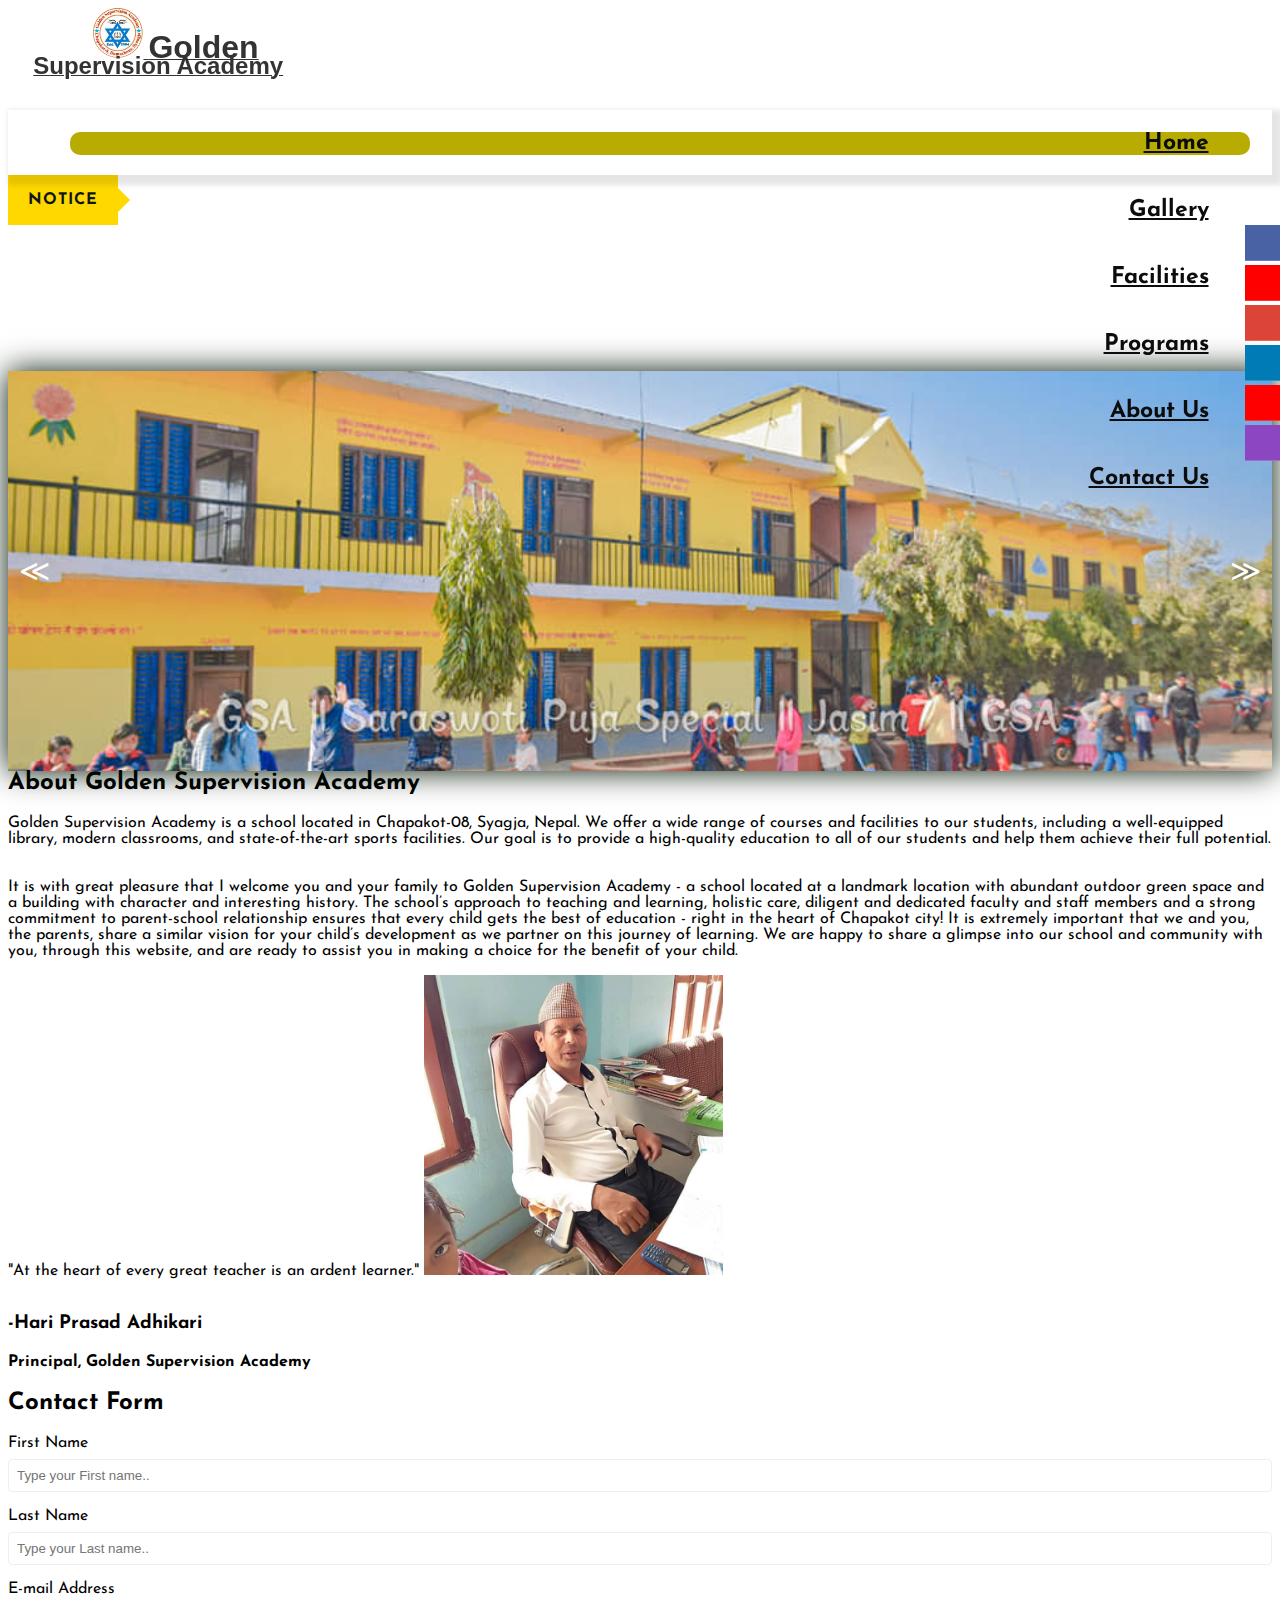
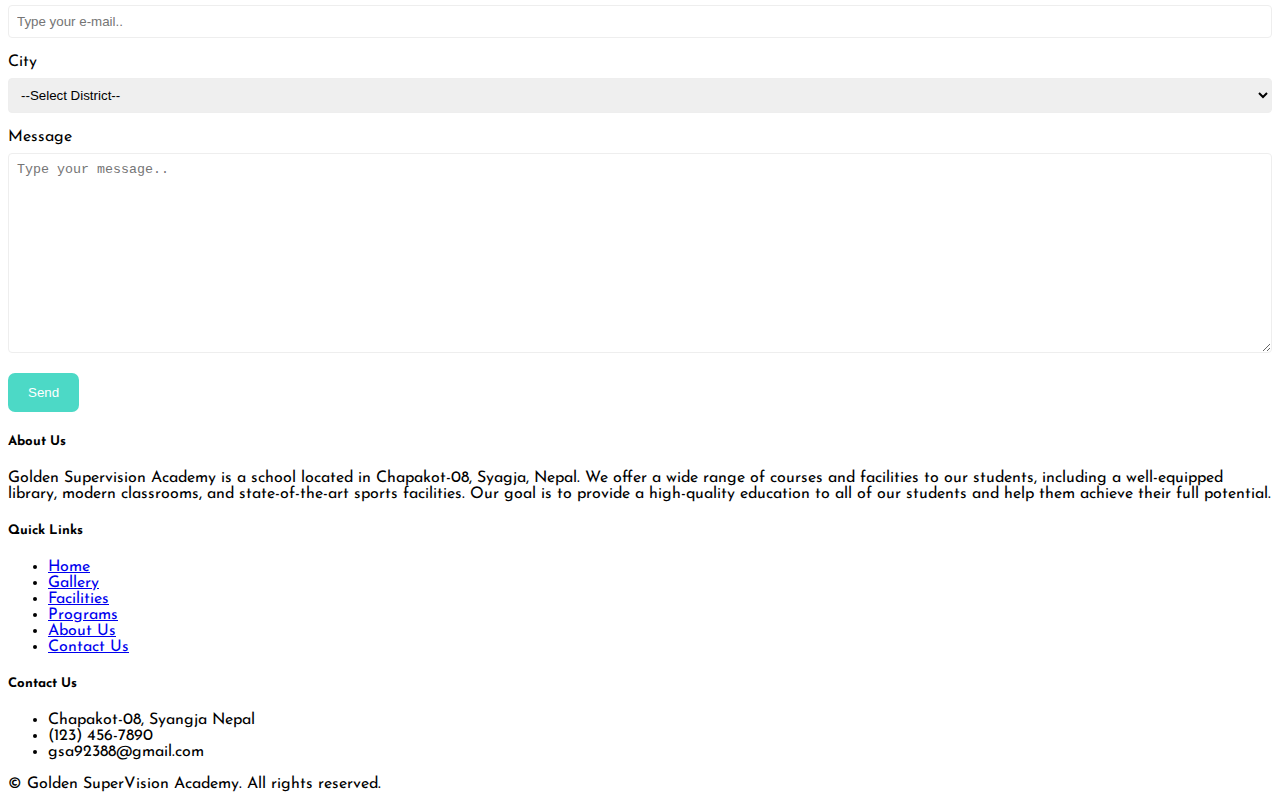
==== index.html @ 0e9f52c4 "contact form" ====
<!DOCTYPE html>
<html lang="en">
<head>
    <meta charset="UTF-8">
    <meta http-equiv="X-UA-Compatible" content="IE=edge">
    <meta name="viewport" content="width=device-width, initial-scale=1.0">
    <title>Golden Supervision Academy</title>
    <link rel="shortcut icon" href="/assets/log.png">
    <style>
      @import url('https://fonts.googleapis.com/css2?family=Josefin+Sans:wght@500&display=swap');
    </style>
    <link href="https://cdn.jsdelivr.net/npm/bootstrap@5.0.2/dist/css/bootstrap.min.css" rel="stylesheet" integrity="sha384-EVSTQN3/azprG1Anm3QDgpJLIm9Nao0Yz1ztcQTwFspd3yD65VohhpuuCOmLASjC" crossorigin="anonymous">
    <link rel="stylesheet" type="text/css" href="style.css">
    <link rel="stylesheet" href="https://cdnjs.cloudflare.com/ajax/libs/font-awesome/6.3.0/css/all.min.css" integrity="sha512-SzlrxWUlpfuzQ+pcUCosxcglQRNAq/DZjVsC0lE40xsADsfeQoEypE+enwcOiGjk/bSuGGKHEyjSoQ1zVisanQ==" crossorigin="anonymous" referrerpolicy="no-referrer" />
    <link rel="preconnect" href="https://fonts.googleapis.com">
    <link rel="preconnect" href="https://fonts.gstatic.com" crossorigin>
    <link href="https://fonts.googleapis.com/css2?family=Comfortaa:wght@300&display=swap" rel="stylesheet">
</head>
<body>
<div class="nav-justified position-fixed w-100">
<nav class="navbar navbar-expand-lg navbar-light bg-light fixed-top ms-0 me-xl-5">
    <a class="navbar-brand position-relative order-0" href="/">
        <img src="/assets/log.png" class="w-auto" alt="Golden Supervision Academy logo">
        <span class="logotext-golden" >
            <span class="text-large">Golden</span>
            <br>Supervision Academy
        </span>
    </a>
    <button class="navbar-toggler fa fa-bars order-0 position-fixed"  type="button" data-bs-toggle="collapse" data-bs-target="#navbarNav" aria-controls="navbarNav" aria-expanded="false" aria-label="Toggle navigation">
        <span class=""></span>
      </button>
      <div class="collapse navbar-collapse navbar-nav-container h-50 position-relative" id="navbarNav">
        <ul class="navbar-nav ms-auto position-sticky" style="width:auto">
          <li class="nav-item">
            <a class="nav-link" href="index.html" id="active">Home</a>
          </li>
          <li class="nav-item">
            <a class="nav-link" href="gallery.html">Gallery</a>
          </li>
          <li class="nav-item">
            <a class="nav-link" href="facilities.html">Facilities</a>
          </li>
          <!-- <li class="nav-item">
            <a class="nav-link" href="downloads.html">Downloads</a>
          </li> -->
          <li class="nav-item">
            <a class="nav-link" href="programs.html">Programs</a>
          </li>
          <li class="nav-item d-inline">
            <a class="nav-link" href="about-us.html">About Us</a>
          </li>
          <li class="nav-item d-inline">
            <a class="nav-link" href="contact-us.html">Contact Us</a>
          </li>
        </ul>
        
      </div>
      
      
</nav>
<div class="notice-bar">
    <div class="scrolling-notice">
           <div class="scrolling-notice-inner bg-success" id="notice">
               <span class="scrolling-notice-label-wrapper">
                   <span class="scrolling-notice-label undefined">Notice</span>
               </span>
               <div class="notice-text">
                   <ul class="list-inline mb-0" >
                       <li class="list-inline-item">
                           <a href="/notice/Holidays">Tomorrow is Loca Hoiday.</a>
                       </li>
                       <li class="list-inline-item">
                           <a href="/notice/online-banking-transaction">Online Banking Transaction</a>
                       </li>
                   </ul>
               </div>
       </div>
   </div>
</div>
</div>
<div class="sticky-social-media">
    <div class="client">
        <a href="https://www.facebook.com/profile.php?id=100045764452801" target="_blank">
            <i class="fa-brands fa-facebook"></i>
        </a>
    </div>
    <div class="client">
        <a href="https://twitter.com" target="_blank">
            <i class="fa-brands fa-square-twitter"></i>
        </a>
    </div>
    <div class="client">
        <a href="https://plus.google.com" target="_blank">
            <i class="fa-brands fa-google-plus"></i>
        </a>
    </div>
    <div class="client">
        <a href="https://www.linkedin.com" target="_blank">
            <i class="fa-brands fa-linkedin"></i>
        </a>
    </div>
    <div class="client">
        <a href="https://www.pinterest.com" target="_blank">
            <i class="fa-brands fa-pinterest"></i>
        </a>
    </div>
    <div class="client">
        <a href="https://www.instagram.com" target="_blank">
            <i class="fa-brands fa-instagram"></i>
        </a>
    </div>
</div>

<!-- main item goes from here -->
<main class=" container-fluid ms-0 pb-sm-1 ps-0 position-relative"> 
    <div class="row position-relative">
      <div class="col-md-6">
        <div id="slider">
          <div id="slideWrap">
            <ul> 
              <li><img src="/assets/puja.jpg" alt=""></li>
              <li><img src="/assets/da.jpg" alt=""></li>
              <li><img src="/assets/three.jpg" alt=""></li>
              <li><img src="/assets/game.jpg" alt=""></li>
            </ul>
          </div>
          <a id="prev" href="#">&#8810;</a>
          <a id="next" href="#">&#8811;</a>
        </div>
      </div>
      <div class="col-md-6 p-5">
        <section class="about">
          <h2>About Golden Supervision Academy</h2>
          <p>Golden Supervision Academy is a school located in Chapakot-08, Syagja, Nepal. We offer a wide range of courses and facilities to our students, including a well-equipped library, modern classrooms, and state-of-the-art sports facilities. Our goal is to provide a high-quality education to all of our students and help them achieve their full potential.</p>
        </section>
      </div>
    </div>
  
    <div class="row">
      <div class="col-md-6 p-5">
        <section class="message-section">
          <div class="message">
            <p>It is with great pleasure that I welcome you and your family to Golden Supervision Academy - a school located at
                a landmark location with abundant outdoor green space and a building with character and interesting history. The school’s approach to teaching and learning, holistic care,
                diligent and dedicated faculty and staff members and a strong commitment to parent-school
                relationship ensures that every child gets the best of education - right in the heart of Chapakot
                city! It is extremely important that we and you, the parents, share a similar vision for your
                child’s development as we partner on this journey of learning. We are happy to share a glimpse into
                our school and community with you, through this website, and are ready to assist you in making a
                choice for the benefit of your child.</p>
            <div class="message-quote">
              <p>"At the heart of every great teacher is an ardent learner."</p>
              <img src="assets/hari.jpg" alt="" loading="lazy" style="height: 300px;">
              <h3> -Hari Prasad Adhikari</h3>
              <h4>Principal, Golden Supervision Academy</h4>
            </div>
          </div>
        </section>
      </div>
      <div class="col-md-6 ms-0 p-lg-2">
        <div class="contact-us pe-5">
          <h2>Contact Form</h2>
            <form name="contact" id="contact-form " method="POST" data-netlify="true" data-netlify-honeypot="bot-field">
            <input type="hidden" name="form-name" value="contact">
            <label for="firstname">First Name</label>
            <input type="text" id="firstname" name="firstname" placeholder="Type your First name.." required>
            <label for="lname">Last Name</label>
            <input type="text" id="lname" name="surname" placeholder="Type your Last name.." required>
            <label for="mail">E-mail Address</label>
            <input type="text" id="mail" name="e-mail" placeholder="Type your e-mail.." required>
            <label id="city">City</label>
            <select id="district" name="district" required>
              <option value="">--Select District--</option>
              <option value="achham">Achham</option>
              <option value="arghakhanchi">Arghakhanchi</option>
              <option value="baglung">Baglung</option>
              <option value="baitadi">Baitadi</option>
              <option value="bajhang">Bajhang</option>
              <option value="bajura">Bajura</option>
              <option value="banke">Banke</option>
              <option value="bara">Bara</option>
              <option value="bardiya">Bardiya</option>
              <option value="bhaktapur">Bhaktapur</option>
              <option value="bhojpur">Bhojpur</option>
              <option value="chitwan">Chitwan</option>
              <option value="dadeldhura">Dadeldhura</option>
              <option value="dailekh">Dailekh</option>
              <option value="dang">Dang</option>
              <option value="darchula">Darchula</option>
              <option value="dhading">Dhading</option>
              <option value="dhankuta">Dhankuta</option>
              <option value="dhanusha">Dhanusha</option>
              <option value="dolakha">Dolakha</option>
              <option value="dolpa">Dolpa</option>
              <option value="doti">Doti</option>
              <option value="eastern rukum">Eastern Rukum</option>
              <option value="gorkha">Gorkha</option>
              <option value="gulmi">Gulmi</option>
              <option value="humla">Humla</option>
              <option value="ilam">Ilam</option>
              <option value="jajarkot">Jajarkot</option>
              <option value="jhapa">Jhapa</option>
              <option value="jumla">Jumla</option>
<option value="kailali">Kailali</option>
<option value="kalikot">Kalikot</option>
<option value="kanchanpur">Kanchanpur</option>
<option value="kapilvastu">Kapilvastu</option>
<option value="kaski">Kaski</option>
<option value="kathmandu">Kathmandu</option>
<option value="kavrepalanchok">Kavrepalanchok</option>
<option value="khotang">Khotang</option>
<option value="lalitpur">Lalitpur</option>
<option value="lamjung">Lamjung</option>
<option value="mahottari">Mahottari</option>
<option value="makwanpur">Makwanpur</option>
<option value="manang">Manang</option>
<option value="morang">Morang</option>
<option value="mugu">Mugu</option>
<option value="mustang">Mustang</option>
<option value="myangdi">Myangdi</option>
<option value="nawalpur">Nawalpur</option>
<option value="nuwakot">Nuwakot</option>
<option value="okhaldhunga">Okhaldhunga</option>
<option value="palpa">Palpa</option>
<option value="panchthar">Panchthar</option>
<option value="parasi">Parasi</option>
<option value="parbat">Parbat</option>
<option value="parsa">Parsa</option>
<option value="pyuthan">Pyuthan</option>
<option value="ramechhap">Ramechhap</option>
<option value="rasuwa">Rasuwa</option>
<option value="rautahat">Rautahat</option>
<option value="rolpa">Rolpa</option>
<option value="rupandehi">Rupandehi</option>
<option value="salyan">Salyan</option>
<option value="sankhuwasabha">Sankhuwasabha</option>
<option value="saptari">Saptari</option>
<option value="sarlahi">Sarlahi</option>
<option value="sindhuli">Sindhuli</option>
<option value="sindhupalchok">Sindhupalchok</option>
<option value="siraha">Siraha</option>
<option value="solukhumbu">Solukhumbu</option>
<option value="sunsari">Sunsari</option>
<option value="surkhet">Surkhet</option>
<option value="syangja">Syangja</option>
<option value="tanahun">Tanahun</option>
<option value="taplejung">Taplejung</option>
<option value="terhathum">Terhathum</option>
<option value="terhathum">udayapur</option>
<option value="terhathum">Western Rukum</option>
            </select>
            <label for="message">Message</label>
            <textarea id="message" name="message" placeholder="Type your message.." required style="height: 200px"></textarea>
            <input type="submit" value="Send">
          </form>
          <div id="thank-you" style="display: none; background-color: rgb(176, 179, 179); font-size: xx-large;"><p>Thank you for contacting us!!! </p><br> &#10084;</div>
      
      </div>
    </div>
  </main>



  <!-- footer section goes here -->
  <footer class="bg-light py-3">
    <div class="container">
      <div class="row">
        <div class="col-md-6">
          <h5>About Us</h5>
          <p>Golden Supervision Academy is a school located in Chapakot-08, Syagja, Nepal. We offer a wide range of courses and facilities to our students, including a well-equipped library, modern classrooms, and state-of-the-art sports facilities. Our goal is to provide a high-quality education to all of our students and help them achieve their full potential.</p>
        </div>
        <div class="col-md-3">
          <h5>Quick Links</h5>

          <ul class="list-unstyled">
            <li><a href="index.html">Home</a></li>
            <li><a href="gallery.html">Gallery</a></li>
            <li><a href="facilities.html">Facilities</a></li>
            <li><a href="programs.html">Programs</a></li>
            <li><a href="about-us.html">About Us</a></li>
            <li><a href="contact-us.html">Contact Us</a></li>
          </ul>
        </div>
        <div class="col-md-3">
          <h5>Contact Us</h5>
          <ul class="list-unstyled">
            <li><i class="bi bi-geo-alt-fill"></i> Chapakot-08, Syangja Nepal</li>
            <li><i class="bi bi-telephone-fill"></i> (123) 456-7890</li>
            <li><i class="bi bi-envelope-fill"></i> gsa92388@gmail.com</li>
          </ul>
        </div>
      </div>
      <div class="row mt-3">
        <div class="col-md-12 text-center">
          <p>&copy; Golden SuperVision Academy. All rights reserved.</p>
        </div>
      </div>
    </div>
  </footer>
  
 <script src="https://code.jquery.com/jquery-3.6.0.min.js"></script>
<script src="https://cdn.jsdelivr.net/npm/bootstrap@5.0.2/dist/js/bootstrap.bundle.min.js"></script>

<script src="script.js"></script>
</body>
</html>
---- style.css ----
/* Style for the navbar */
/* html{
  font-family: 'Josefin Sans', sans-serif;
} */
.navbar {
    /* background-color: rgb(70, 64, 64); */
    /* box-shadow: 0px 1px 5px rgba(0, 0, 0, 0.1); */
    width: 100%;
    height: 100%;
    position: relative;
    padding: 0;
    z-index: 999;
}
body{ 
  position:absolute;
  z-index: -1;
  font-family: 'Josefin Sans', sans-serif;

}

/* Style for the navbar brand */
.navbar-brand {
    display: block;
    align-items: center;
    font-size: 1rem;
    color: #333;
    margin-left: 2%;
    margin-right: 3%;
    padding: 0;
    
}

.text-large{
    font-size: xx-large;
    font-family: 'Franklin Gothic Medium', 'Arial Narrow', Arial, sans-serif;
    font-weight: 800;
    }
  

/* Style for the logo image */
.navbar-brand img {
    max-height: 50px;
    margin-left: 5%;
    margin-bottom: 0;
}

/* Style for the logo text */
.logotext-golden {
    font-weight: 800;
    font-size: 1.5rem;
    line-height: 0;
    color: #333;
    font-family: 'Franklin Gothic Medium', 'Arial Narrow', Arial, sans-serif;
    text-align: center;
}

/* Style for the nav links container */
.nav-link {
    
    display: flex;
    justify-content: flex-end;
    margin: 0;
}


/* Style for the nav links */
.nav-item .nav-link {
  font-size: larger;
    font-weight: 700;
    color: rgb(12, 12, 12);
    transition: color 0.3s;
    margin: 17px;
    border-radius: 10px;
    border-width: 1px;
    border-collapse: separate;
    
}

/* Style for the hamburger menu button */
.navbar-toggler {
    border: none;
    outline: none;
    padding: 0;
    margin: 0;
    background-color: transparent;
}

/* Style for the hamburger menu icon */
.navbar-toggler-icon {
    background-color: rgb(207, 42, 42);
    height: 4px;
    width: 20px;
    display: block;
    transition: background-color 0.3s;
}

.navbar-expand-lg .navbar-nav .nav-link {
  padding-right: 1.8em;
  /* padding-left: rem; */
}
/* Hover effect for hamburger menu icon */
.navbar-toggler:hover .navbar-toggler-icon {
    background-color: #f39c12;
    
}

/* Style for the expanded menu */
.collapse.navbar-collapse {
    /* background-color: #fff; */
    width: auto;
    height: 65px;
    padding: 2px, 2px;
    box-shadow: 5px 5px 5px 5px rgba(0, 0, 0, 0.1);
    justify-content: space-between;
}

/* Style for the expanded menu links */
.collapse.navbar-collapse .nav-item {
    display: block;
    padding: 5px 5px;
    font-weight: 700;
    font-size: larger;
    color: #333;
    margin: auto;
   /* margin-right: 5px;
   margin-left: 5px; */
    transition: color 0.3s;
}

/* Hover effect for expanded menu links */
.collapse.navbar-collapse .nav-link:hover {
    color: #f39c12;
}

/* Active link style for expanded menu */
.collapse.navbar-collapse .nav-link.active {
    color: #f39c12;
    font-weight: bold;
    
}
.navbar-toggler .icon-bar {
    width: 22px;
    height: 2px;
    display: block;
    margin: 4px auto;
    transition: all 0.2s;
  }
  
  .navbar-toggler .icon-bar.crossed {
    transform: rotate(45deg);
  }
  
  .navbar-toggler .icon-bar.crossed:before {
    top: 0;
    transform: rotate(-90deg);
  }
  
  .navbar-toggler .icon-bar.crossed:after {
    top: 0;
    transform: rotate(90deg);
  }
  
  .navbar-toggler.collapsed .icon-bar.crossed {
    transform: rotate(0);
  }
  
  .navbar-toggler.collapsed .icon-bar.crossed:before {
    top: -10px;
  }
  
  .navbar-toggler.collapsed .icon-bar.crossed:after {
    top: 10px;
  }
 

  /* nav hover item */
  #active{
    background: rgb(184, 172, 2);
  }
  .nav-link:hover:not(#active){
    background-color: rgb(13, 250, 238); 
  }
  .nav-link:hover {
    background: rgb(184, 172, 2);
    color: black;
    opacity: 0.7;
  }
/* 
notice bar over here */
.notice-bar{
    position: relative;
    margin-top: 0%;
    margin-bottom: 0%;
  }
    .scrolling-notice{
      color:rgb(95, 9, 9);height:50px;
      line-height:50px;
  }
  .scrolling-notice-inner{
      height:50px;
      position:relative;
      overflow:hidden;
    
  }
  .scrolling-notice-label-wrapper{
      top:0;
      left:0;
      z-index: 1;
      position:absolute
  }
  .scrolling-notice-label{
      height:50px;
      display:inline-block;
      padding:0 20px;
      font-size:16px;
      font-weight:700;
      background-color:#ffd800;
      color:#111518;
      letter-spacing:1px;
      text-transform:uppercase
  }
  .scrolling-notice-label:after{
      content:"";
      position:absolute;
      z-index: 1;
      top:calc(50% - 12px);
      left:100%;
      border:12px solid transparent;
      border-left-color:#ffd800
  }
  .notice-text{
      position:absolute;
      width:100%;
      height:100%;
      -webkit-transform:translateX(100%);
      transform:translateX(100%);
      -webkit-animation:scroll 1s linear infinite;
      animation:scroll 20s linear infinite
  }
  .notice-text ul{
      white-space:nowrap
  }
  .notice-text a{
    font-family: 'Franklin Gothic Medium', 'Arial Narrow', Arial, sans-serif;
      color:rgb(7, 7, 7);
      font-size: 25px;
      font-weight: 400;
      -webkit-animation:blink 1s ease-in-out infinite;
      animation:blink 1s ease-in-out infinite
  }
  .notice-text:hover{
      -webkit-animation-play-state:paused;
      animation-play-state:paused
  }
  @-webkit-keyframes scroll{
      0%{
          -webkit-transform:translateX(100%)
      }
      to{
          -webkit-transform:translateX(-100%)
      }
  }
  @keyframes scroll{
      0%{
          -webkit-transform:translateX(100%);
          transform:translateX(100%)
      }
      to{
          -webkit-transform:translateX(-100%);
          transform:translateX(-100%)
      }
  }
  .notice-text .list-inline .list-inline-item{
      position:relative;
      padding-left:15px;
      margin-right:30px
  }
  .notice-text .list-inline .list-inline-item:last-child{
      margin-right:0
  }
  .notice-text .list-inline .list-inline-item:before{
      content:"";
      width:6px;
      height:6px;
      border-radius:50%;
      background:#ffd800;
      position:absolute;
      left:0;
      top:50%;
      -webkit-transform:translateY(-50%);
      transform:translateY(-50%)
  }
  .notice-text .list-inline .list-inline-item a{
      transition:color .2s linear;
      text-decoration:none;
      white-space:nowrap
  }
  .notice-text .list-inline .list-inline-item a:hover{
      text-decoration:none;
      color:#ffd800
  }

  /* stickey social media content */
  .sticky-social-media{
    position:fixed;
    right:0;
    top:25%;
    z-index:50;
  }
  .sticky-social-media a i{
    color:#fff;
    display:inline-block;
    height:35px;
    width:35px;
    line-height: 35px;
    background-color:red;
    text-align:center;
    border-bottom:1px solid rgba(255, 255, 255, 0.2)
  }
  .sticky-social-media a i.fa-facebook{
    background-color:#4862A3
  }
  .sticky-social-media a i.fa-twitter{
    background-color:#00ABF1
  }
  .sticky-social-media a i.fa-google-plus{
    background-color:#DB4437
  }
  .sticky-social-media a i.fa-youtube{
    background-color:#CF2200
  }
  .sticky-social-media a i.fa-linkedin{
    background-color:#007BB6
  }
  .sticky-social-media a i.fa-pininterest{
    background-color:#BD081C
  }
  .sticky-social-media a i.fa-instagram{
    background-color:#8C46C0
  }

/* slider css over here */
.container-fluid{
  z-index: -1;
  padding-top: 10%;
}
#slider {
  position: relative;
  float: left;
  width: 100%;
  overflow: hidden;
  box-shadow: 0 0 30px rgba(0, 20, 0, 5);
}

#slideWrap {
  position: relative;
  width: 100%;
  height: 400px;
  margin: 0;
  padding: 0;
}

#slideWrap ul {
  position: absolute;
  list-style: none;
  margin: 0;
  padding: 0;
  width: 400%;
  height: 100%;
  left: 0;
  top: 0;
  z-index: -1;
}

#slideWrap ul li {
  position: relative;
  float: left;
  width: 25%;
  height: 100%;
  
}

#slideWrap ul li img {
  width: 100%;
  height: 100%;
  object-fit: cover;
}

#prev,
#next {
  position: absolute;
  top: 50%;
  transform: translateY(-50%);
  display: inline-block;
  color: #fff;
  font-size: 30px;
  text-decoration: none;
  z-index: 1;
  padding: 1px;
}

#prev {
  left: 10px;
}

#next {
  right: 10px;
}
.about{
  width: 100%;
  z-index: 0;
}
.message p{
  display:inline-block;
}
.p-5 {
  z-index: -1;
}
.list-inline-item a {
  color: #333; 
  display: inline-block;
  margin-right: 1rem;  
}

.list-inline {
display: inline-flex;
list-style: none;
padding: 0;
margin: 0;
}
input[type=text],
select,
textarea {
width: 100%;
padding: 8px;
border: 1px solid #eeeeee;
border-radius: 4px;
box-sizing: border-box;
margin-top: 8px;
margin-bottom: 16px;
resize: vertical;
}
input[type=submit] {
background-color: #4cd9c6;
color: #ffffff;
padding: 12px 20px;
border: none;
border-radius: 7px;
cursor: pointer;
}
input[type=submit]:hover {
background-color: #6fe8d7;
}
/* 
program section over here  */
.program-section {
  position: relative;
  border: 1px solid #ccc;
  border-radius: 10px;
  box-shadow: 0px 0px 10px rgba(0, 0, 0, 0.2);
  padding: 20px;
  margin-bottom: 30px;
  transition: all 0.3s ease-in-out;
}

.program-section:hover {
  transform: translateY(-5px);
  box-shadow: 0px 5px 15px rgba(0, 0, 0, 0.3);
  border-color: #007bff;
}

.program-title {
  margin-top: 0;
  margin-bottom: 10px;
}
.card:hover {
  box-shadow: 0 4px 8px rgba(0, 0, 0, 0.2);
  transform: translateY(-5px);
  transition: all 0.3s ease-in-out;
  
}

#thank-you {
  display: flex;
  justify-content: center;
  align-items: center;
  height: 300px;
  text-align: center;
  padding-top: 20%;
}

/* media querry over here */
  @media (max-width: 991px) {
    /* Center the logo and set its height */
    /* .navbar{
        margin-top: 6%;
    } */
    .navbar{
        height: 80px;
        z-index: 9999;
    }
  
    .navbar-toggler{
        margin-left: 80%;
        height: 50px;
        width: 80px;
      
    }
    .navbar-brand {
        background-color: #e2e615;
        width: 100%;
        padding-left: 1%;
        padding-top: 1%;
        margin: 0;
      display: flex;
      align-items: center;
      height: 80px;
    
    }

    
    .navbar-nav{
        margin-top: auto;
        padding-top: 7%;
        position: relative;
        background-color: rgb(65, 83, 83);
        align-items: center;
        height: 95vh;
        width: 100%;
    }
    .navbar-nav .nav-item .nav-link{
      position: relative;
      color: blanchedalmond;
      font-family: 'Franklin Gothic Medium', 'Arial Narrow', Arial, sans-serif;
    }
    /* Style the logo text */
    .logotext-golden {
      font-size: 18px;
      font-weight: 500;
      margin-left: 1%;
    }
    .notice-bar{
        position: relative;
        
       }

       .navbar a {
        display: block;
       }
       .text-large{
        font-size: xx-large;
        font-family: 'Franklin Gothic Medium', 'Arial Narrow', Arial, sans-serif;
        font-weight: 600;
        }
      
    
    /* Style for the logo image */
    .navbar-brand img {
        max-height: 50px;
        margin-left: 1%;
        margin-bottom: 0;
    }
    
    /* Style for the logo text */
    .logotext-golden {
        font-weight: 800;
        font-size: 1.4rem;
        line-height: 0;
        color: #333;
        font-family: 'Franklin Gothic Medium', 'Arial Narrow', Arial, sans-serif;
        text-align: center;
    }
 
    .sticky-social-media{
        position:fixed;
        right:0;
        top:50%;
        z-index:50;
      }
      .contact-us{
        padding: 7px;
      }
      .row{
        padding-left: 7px;
        padding-right: 5px;
        
      }
      .container-fluid{
        padding-top: 10%;
        /* margin-top: 100px; */
      }
      .photo-gallery-container{
        padding-top: 100px;
      }
}
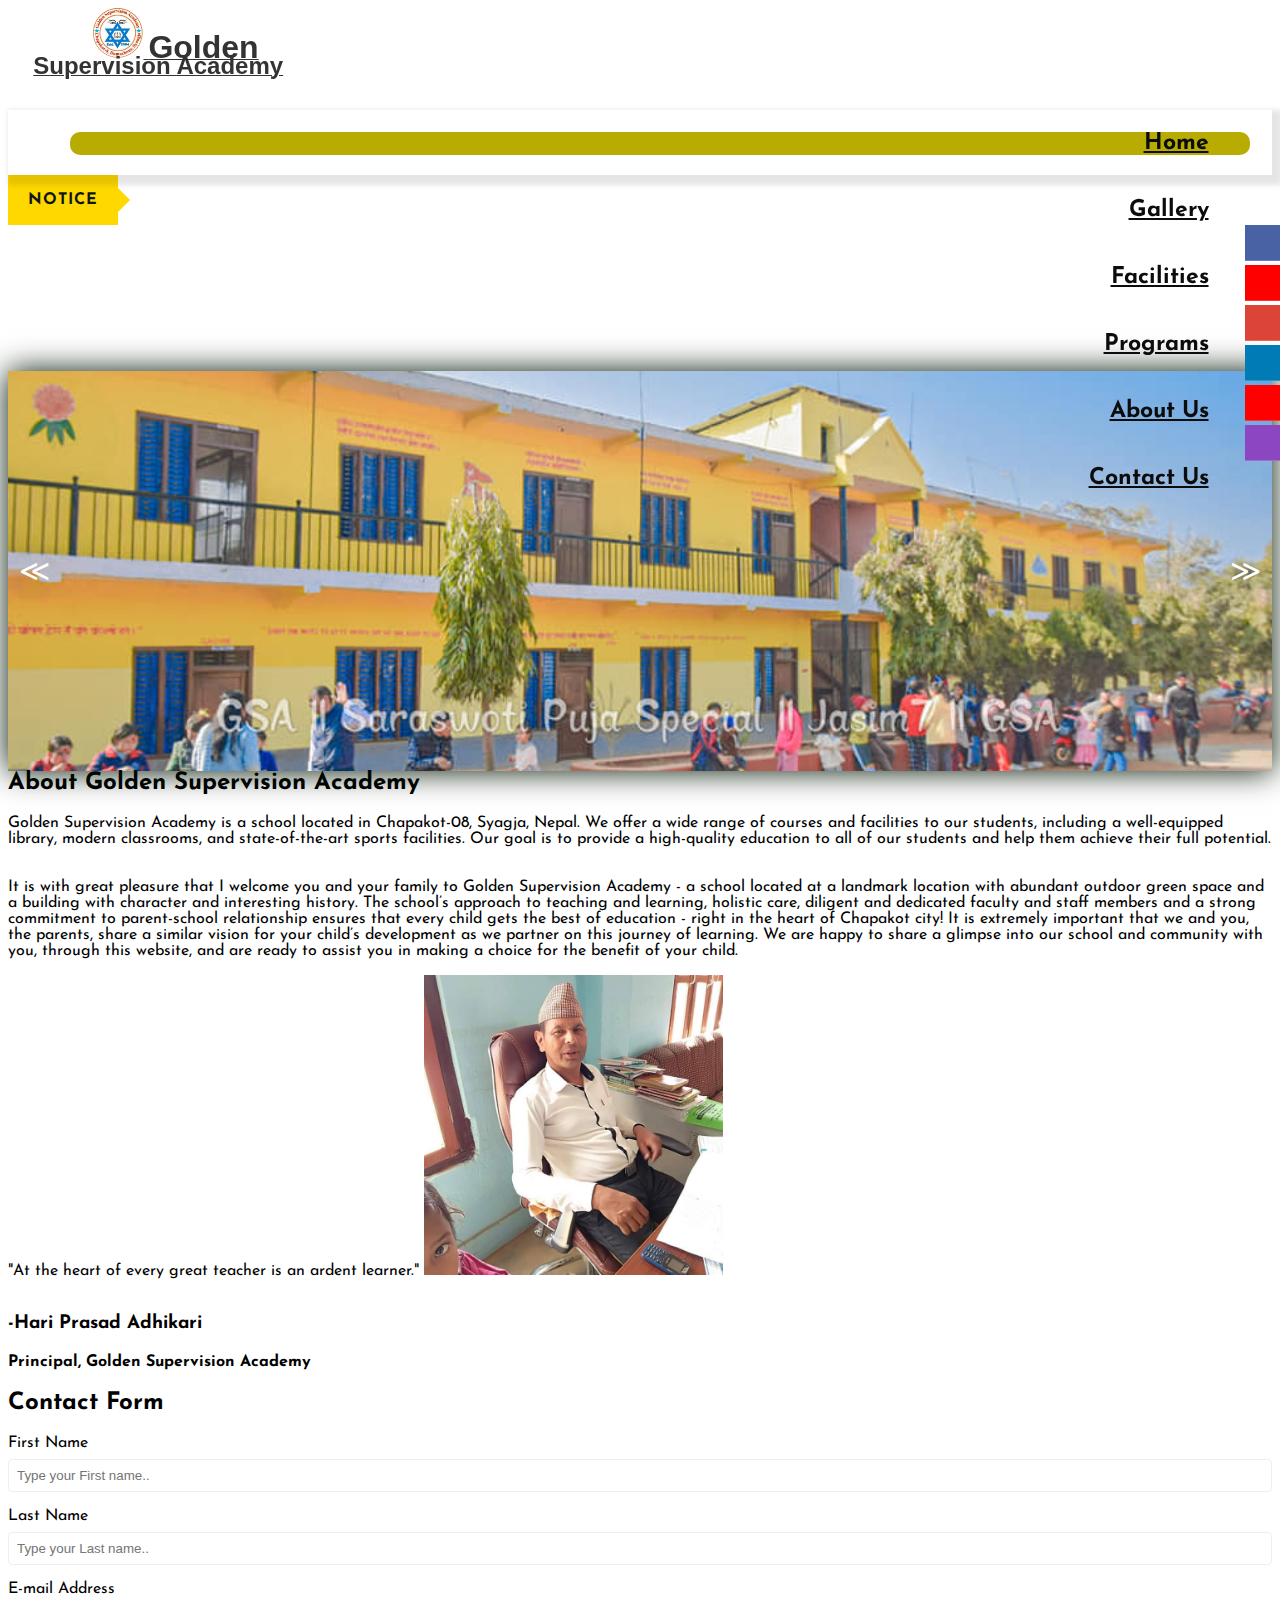
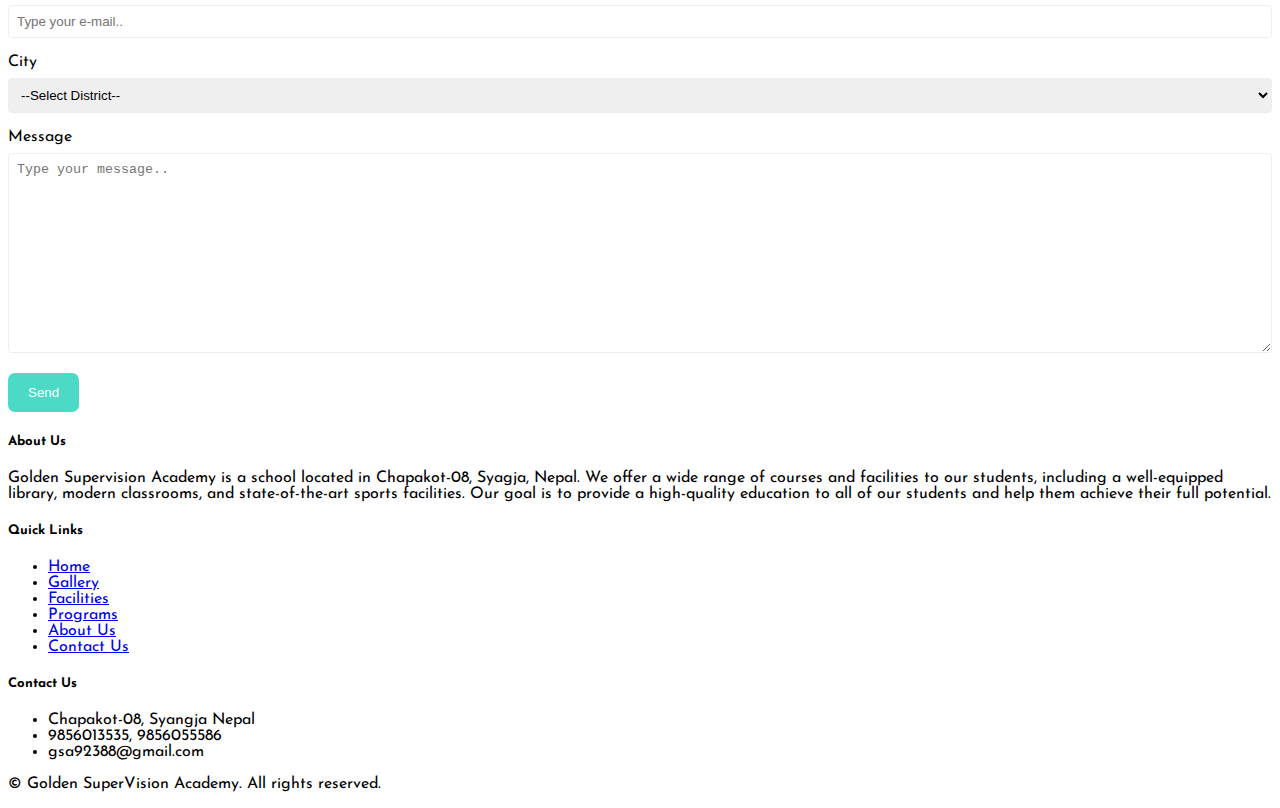
==== commit f9994867: "final commit done" ====
--- a/index.html
+++ b/index.html
@@ -285,7 +285,7 @@
           <h5>Contact Us</h5>
           <ul class="list-unstyled">
             <li><i class="bi bi-geo-alt-fill"></i> Chapakot-08, Syangja Nepal</li>
-            <li><i class="bi bi-telephone-fill"></i> (123) 456-7890</li>
+            <li><i class="bi bi-telephone-fill"></i> 9856013535, 9856055586</li>
             <li><i class="bi bi-envelope-fill"></i> gsa92388@gmail.com</li>
           </ul>
         </div>
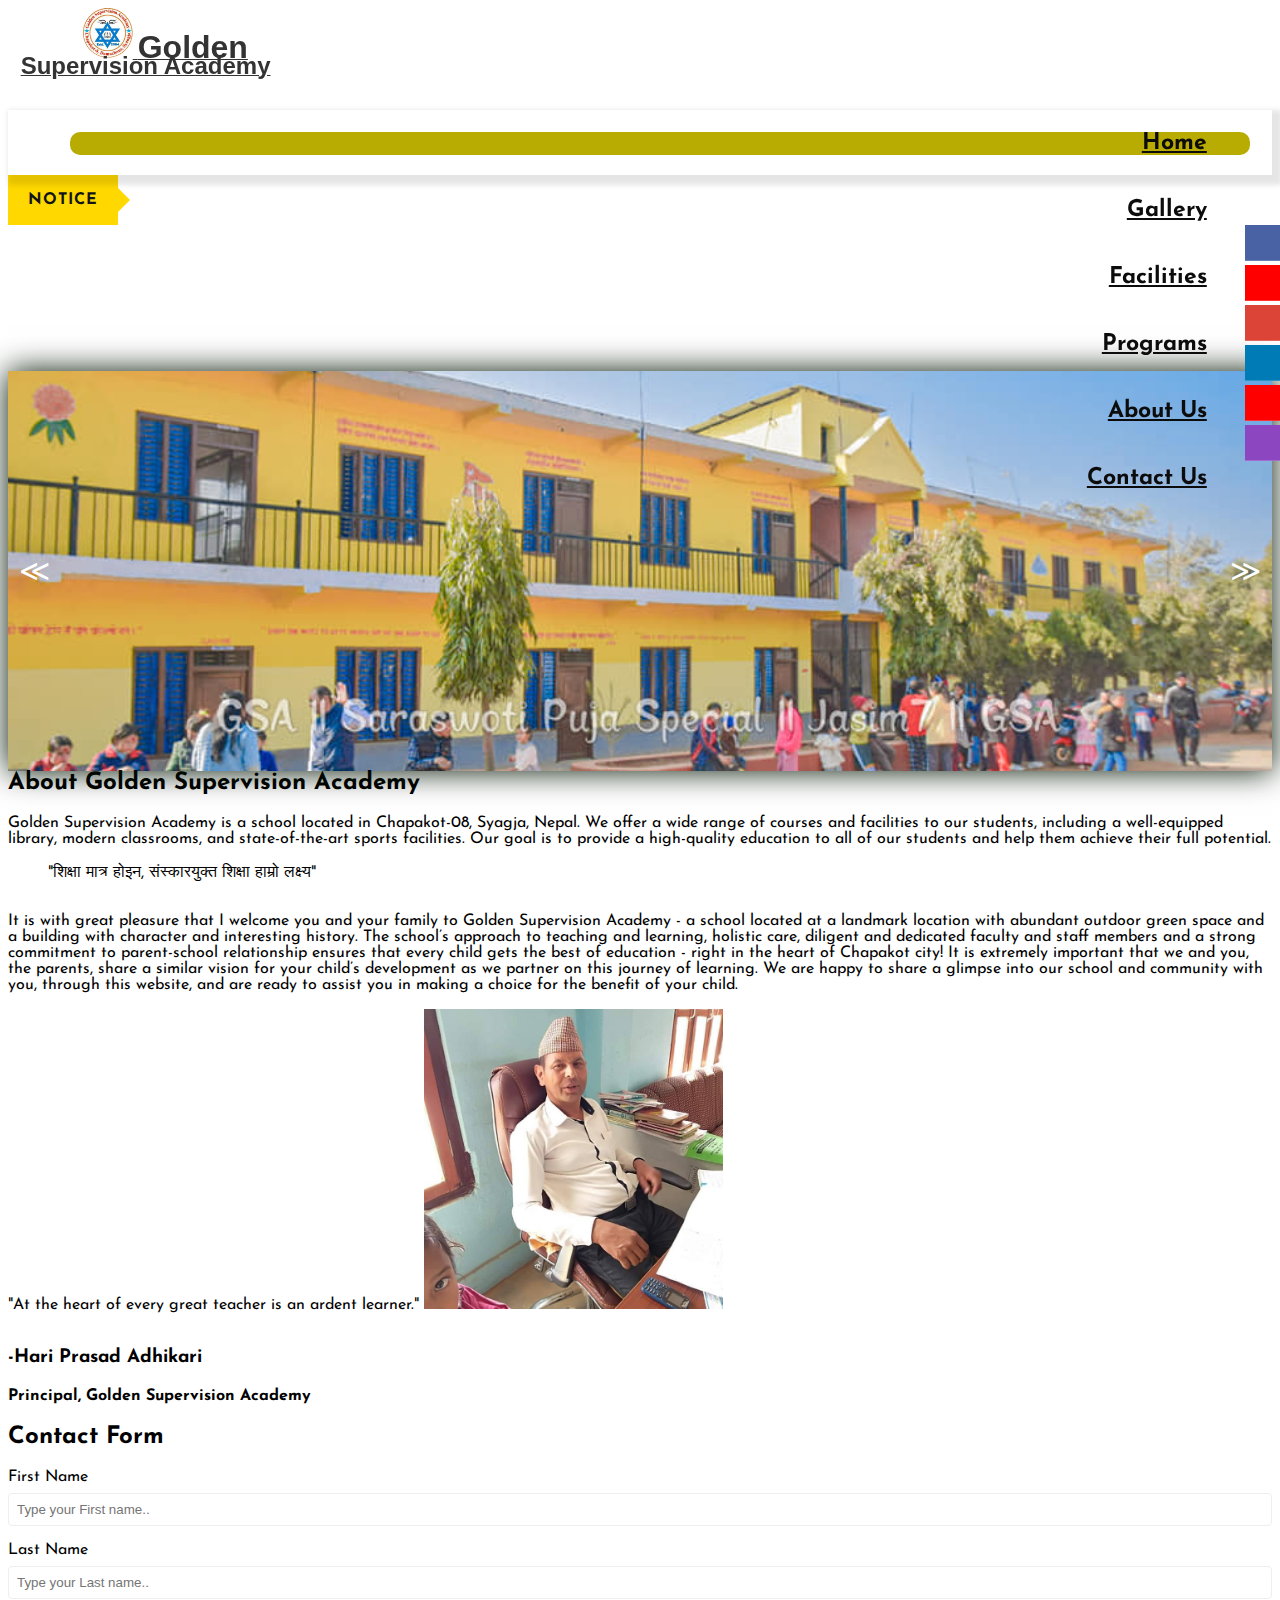
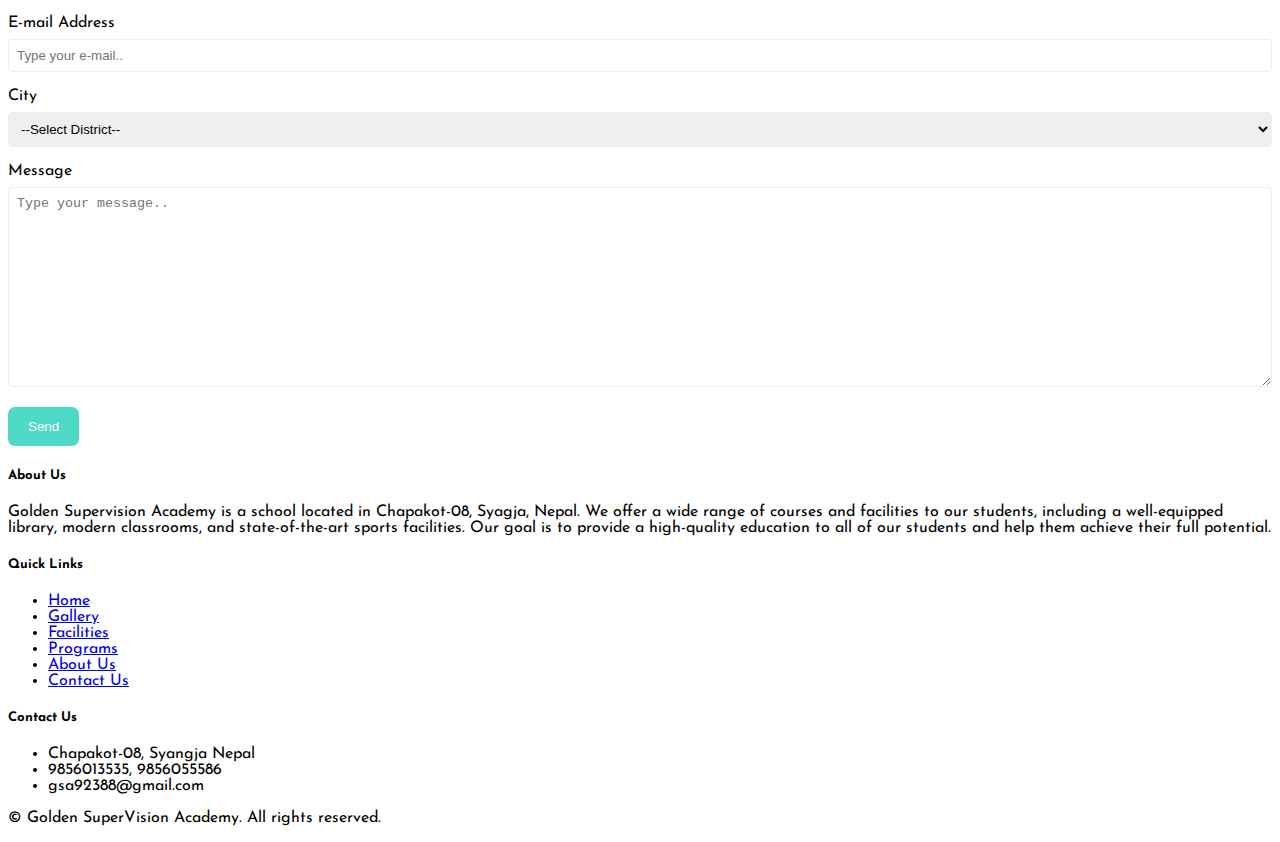
==== commit fe3f7bd8: "final commit done" ====
--- a/index.html
+++ b/index.html
@@ -132,6 +132,12 @@
         <section class="about">
           <h2>About Golden Supervision Academy</h2>
           <p>Golden Supervision Academy is a school located in Chapakot-08, Syagja, Nepal. We offer a wide range of courses and facilities to our students, including a well-equipped library, modern classrooms, and state-of-the-art sports facilities. Our goal is to provide a high-quality education to all of our students and help them achieve their full potential.</p>
+          <div class="container">
+            <blockquote class="blockquote">
+                <p class="mb-0 p-5">"शिक्षा मात्र होइन, संस्कारयुक्त शिक्षा हाम्रो लक्ष्य"</p>
+                
+            </blockquote>
+        </div>
         </section>
       </div>
     </div>
--- a/style.css
+++ b/style.css
@@ -24,8 +24,8 @@
     align-items: center;
     font-size: 1rem;
     color: #333;
-    margin-left: 2%;
-    margin-right: 3%;
+    margin-left: 1%;
+    margin-right: 1%;
     padding: 0;
     
 }
@@ -94,9 +94,10 @@
     transition: background-color 0.3s;
 }
 
+
 .navbar-expand-lg .navbar-nav .nav-link {
-  padding-right: 1.8em;
-  /* padding-left: rem; */
+  padding-right: 2.7rem;
+  padding-left: 1rem;
 }
 /* Hover effect for hamburger menu icon */
 .navbar-toggler:hover .navbar-toggler-icon {
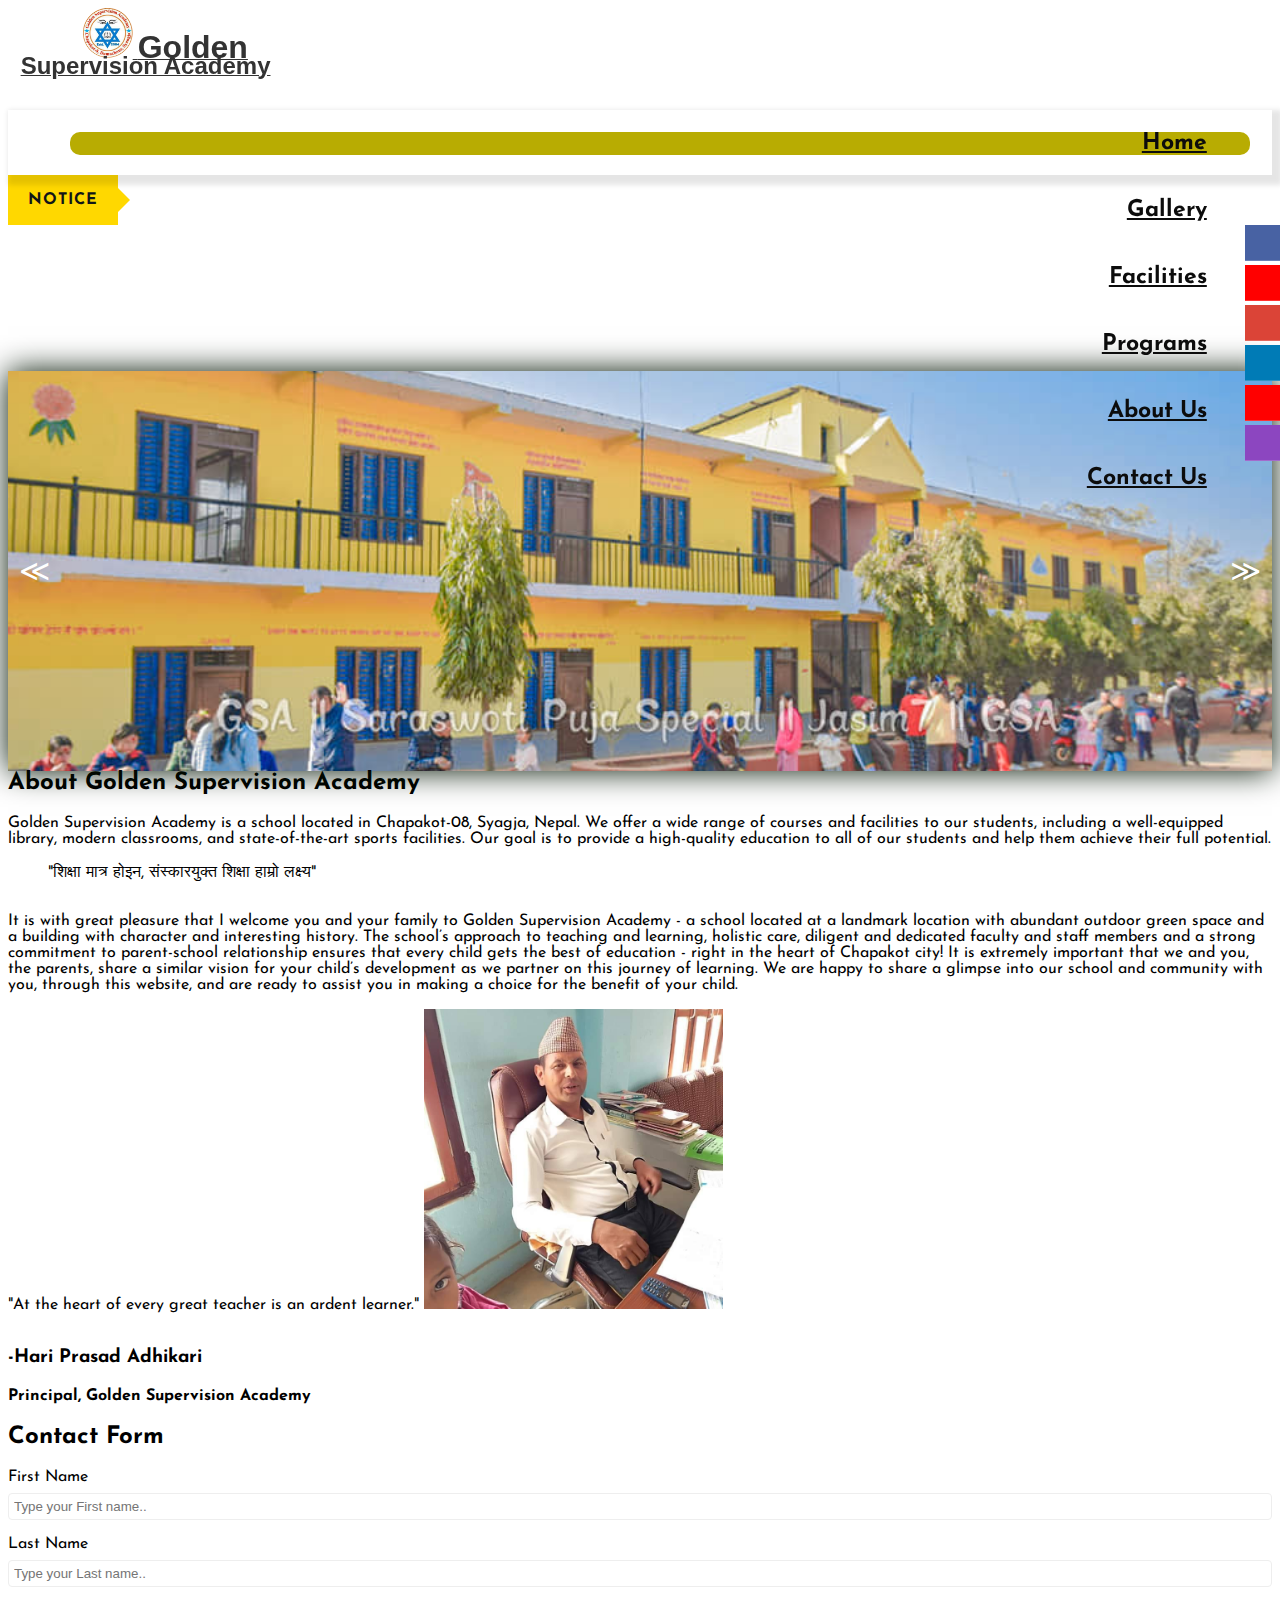
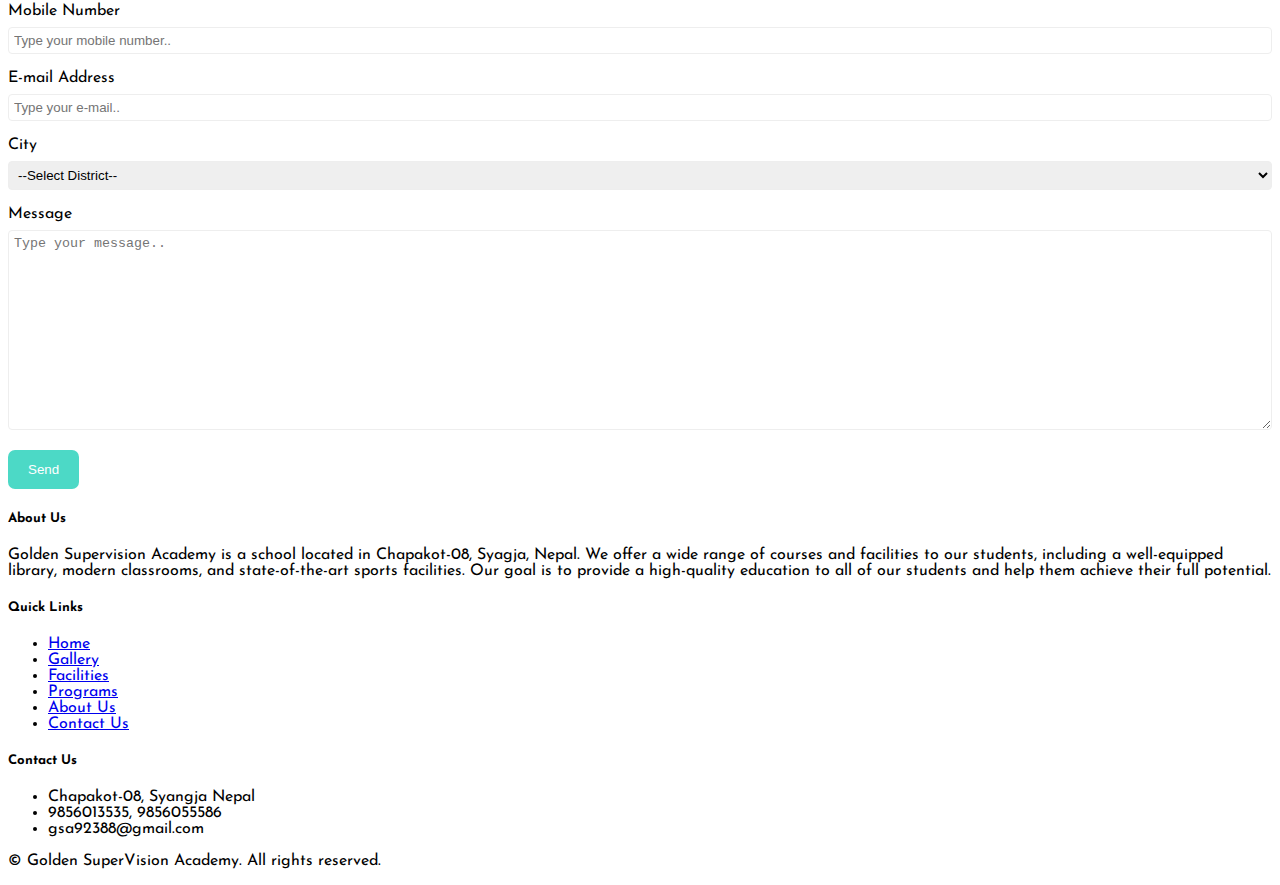
==== commit 6619f125: "edit contact form" ====
--- a/index.html
+++ b/index.html
@@ -114,7 +114,7 @@
 <!-- main item goes from here -->
 <main class=" container-fluid ms-0 pb-sm-1 ps-0 position-relative"> 
     <div class="row position-relative">
-      <div class="col-md-6">
+      <div class="col-md-6 pt-2">
         <div id="slider">
           <div id="slideWrap">
             <ul> 
@@ -172,6 +172,8 @@
             <input type="text" id="firstname" name="firstname" placeholder="Type your First name.." required>
             <label for="lname">Last Name</label>
             <input type="text" id="lname" name="surname" placeholder="Type your Last name.." required>
+            <label for="phone">Mobile Number</label>
+              <input type="tel" id="phone" name="phone" placeholder="Type your mobile number.." required>
             <label for="mail">E-mail Address</label>
             <input type="text" id="mail" name="e-mail" placeholder="Type your e-mail.." required>
             <label id="city">City</label>
--- a/style.css
+++ b/style.css
@@ -429,11 +429,23 @@
 padding: 0;
 margin: 0;
 }
-input[type=text],
+input[type="tel"],
 select,
 textarea {
 width: 100%;
-padding: 8px;
+padding: 5px;
+border: 1px solid #eeeeee;
+border-radius: 4px;
+box-sizing: border-box;
+margin-top: 8px;
+margin-bottom: 16px;
+resize: vertical;
+}
+input[type="text"],
+select,
+textarea {
+width: 100%;
+padding: 5px;
 border: 1px solid #eeeeee;
 border-radius: 4px;
 box-sizing: border-box;
@@ -522,17 +534,19 @@
     
     .navbar-nav{
         margin-top: auto;
-        padding-top: 7%;
+        padding-top: 3%;
         position: relative;
         background-color: rgb(65, 83, 83);
         align-items: center;
-        height: 95vh;
+        height: 90vh;
         width: 100%;
     }
     .navbar-nav .nav-item .nav-link{
       position: relative;
       color: blanchedalmond;
-      font-family: 'Franklin Gothic Medium', 'Arial Narrow', Arial, sans-serif;
+      font-family: 'Josefin Sans', sans-serif;
+      padding: 10px;
+      margin: 10px;
     }
     /* Style the logo text */
     .logotext-golden {
@@ -550,7 +564,7 @@
        }
        .text-large{
         font-size: xx-large;
-        font-family: 'Franklin Gothic Medium', 'Arial Narrow', Arial, sans-serif;
+        font-family: 'Josefin Sans', sans-serif;
         font-weight: 600;
         }
       
@@ -568,7 +582,7 @@
         font-size: 1.4rem;
         line-height: 0;
         color: #333;
-        font-family: 'Franklin Gothic Medium', 'Arial Narrow', Arial, sans-serif;
+        font-family: 'Josefin Sans', sans-serif;
         text-align: center;
     }
  
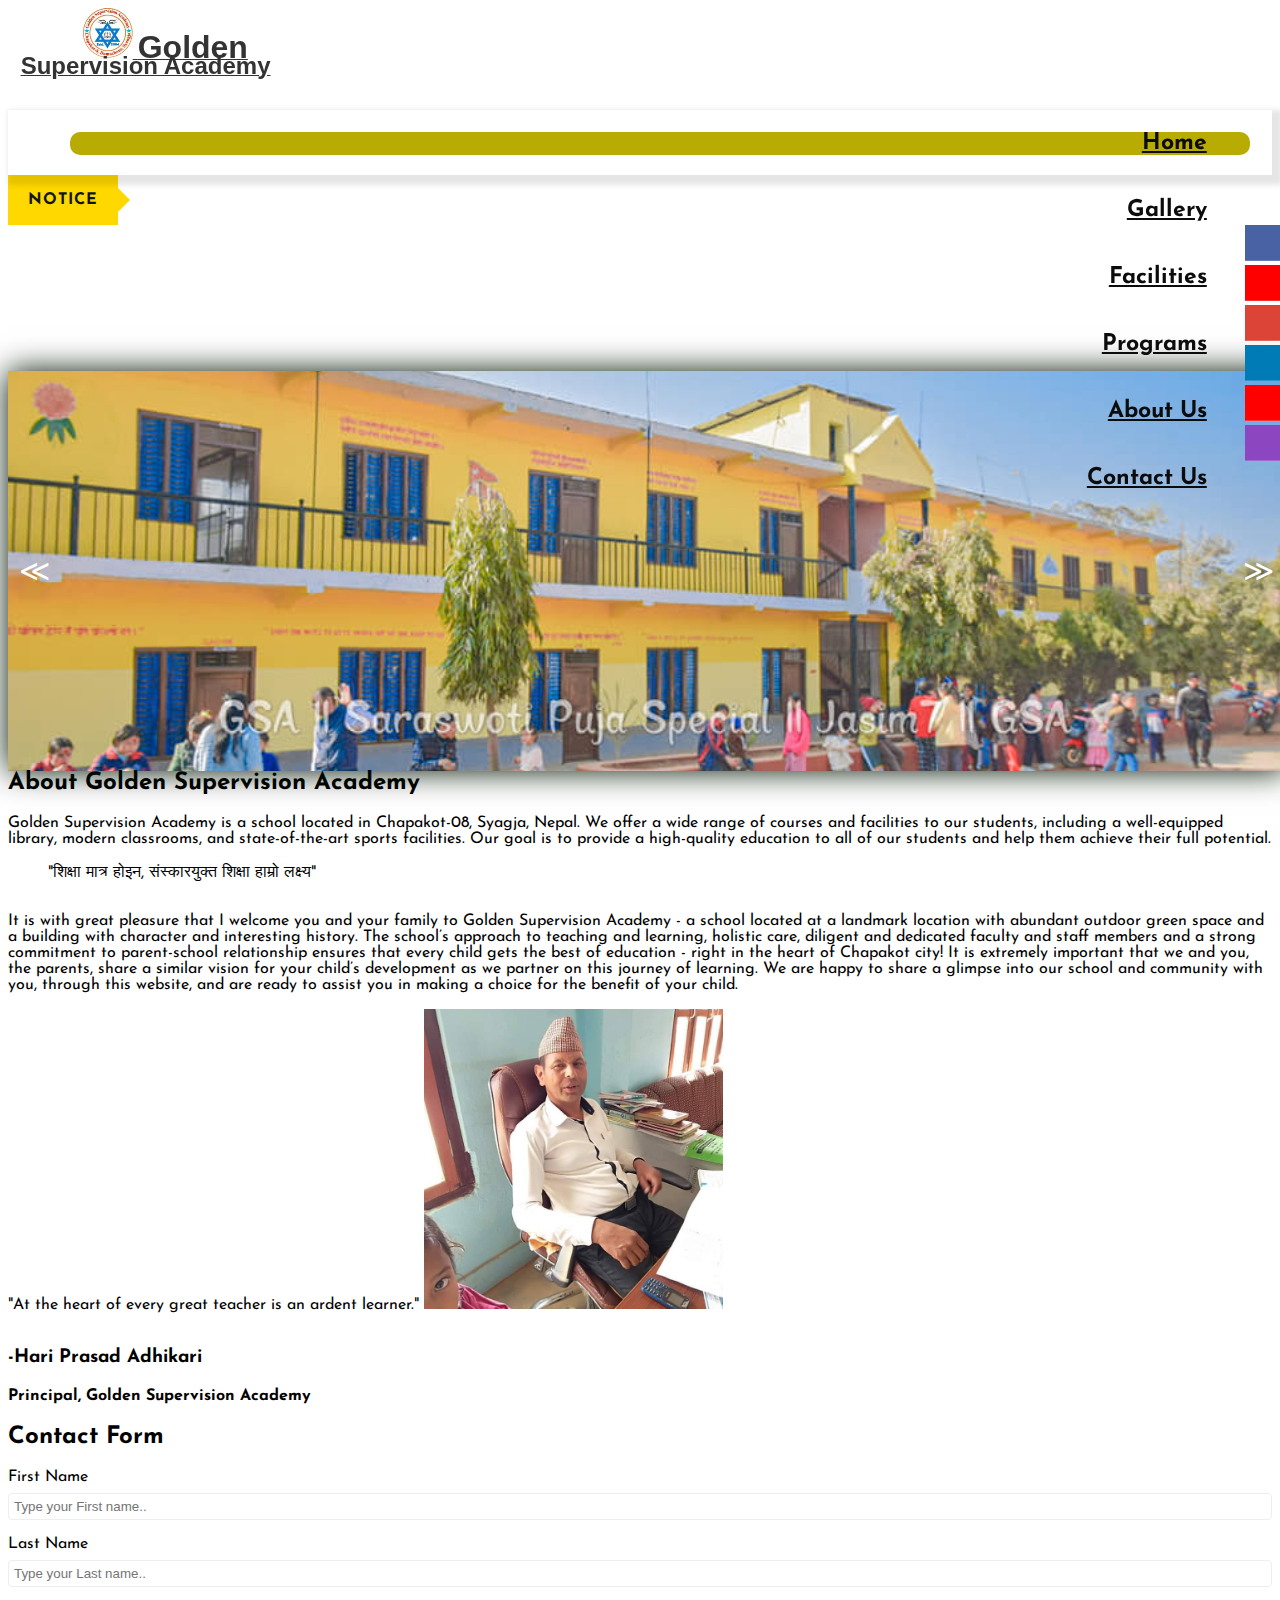
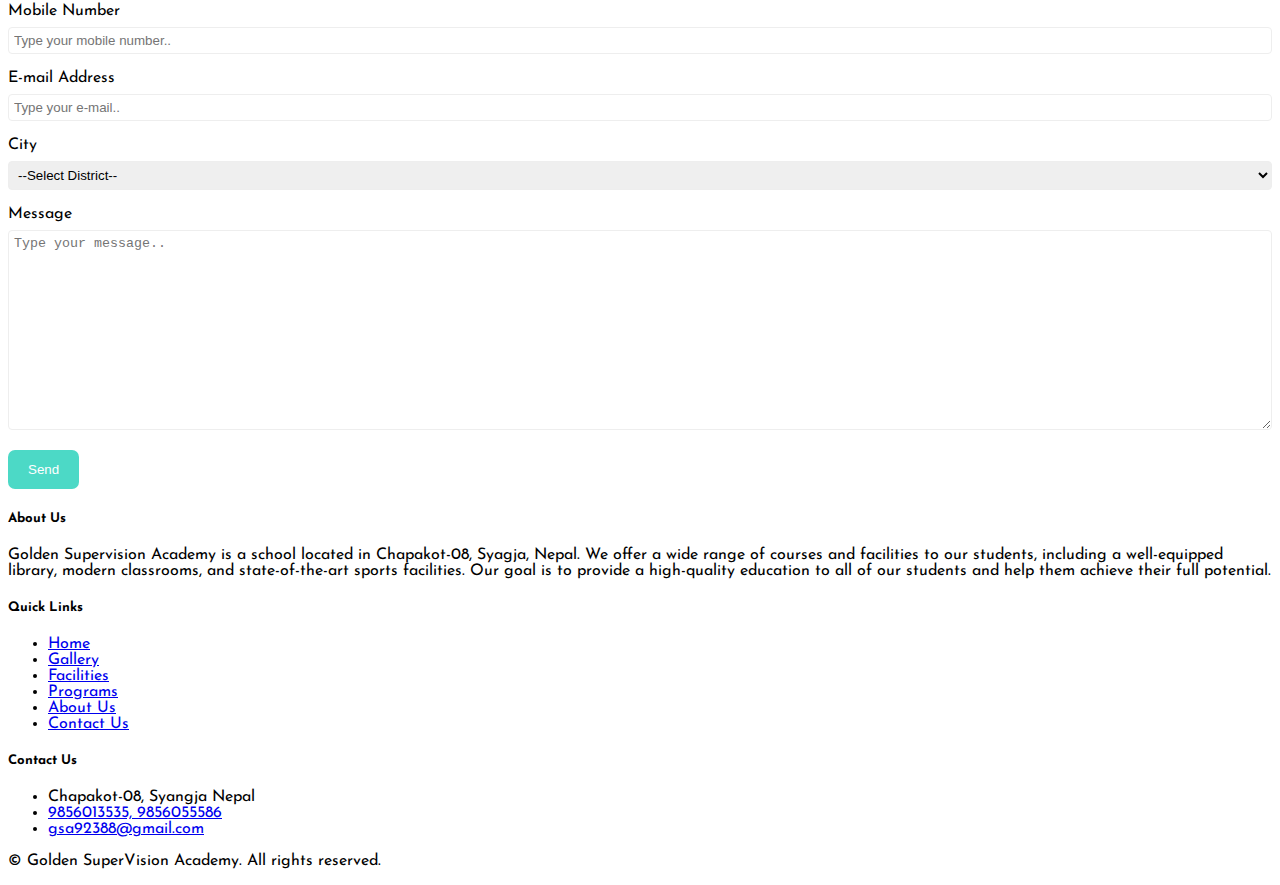
==== commit 4142bae9: "final commit" ====
--- a/index.html
+++ b/index.html
@@ -293,8 +293,8 @@
           <h5>Contact Us</h5>
           <ul class="list-unstyled">
             <li><i class="bi bi-geo-alt-fill"></i> Chapakot-08, Syangja Nepal</li>
-            <li><i class="bi bi-telephone-fill"></i> 9856013535, 9856055586</li>
-            <li><i class="bi bi-envelope-fill"></i> gsa92388@gmail.com</li>
+            <li><i class="fa fa-phone"></i><a href="tel:9856013535, 9856055586">9856013535, 9856055586</a></li>
+            <li><i class="fa fa-envelope"></i>  <a href="mailto:gsa92388@gmail.com">gsa92388@gmail.com</a></li>
           </ul>
         </div>
       </div>
--- a/style.css
+++ b/style.css
@@ -348,7 +348,7 @@
 #slider {
   position: relative;
   float: left;
-  width: 100%;
+  width: 101%;
   overflow: hidden;
   box-shadow: 0 0 30px rgba(0, 20, 0, 5);
 }
@@ -592,6 +592,7 @@
         top:50%;
         z-index:50;
       }
+      
       .contact-us{
         padding: 7px;
       }
@@ -604,6 +605,11 @@
         padding-top: 10%;
         /* margin-top: 100px; */
       }
+      .container-fluid #slider{
+        padding-top: 50px;
+      
+      }
+      
       .photo-gallery-container{
         padding-top: 100px;
       }
